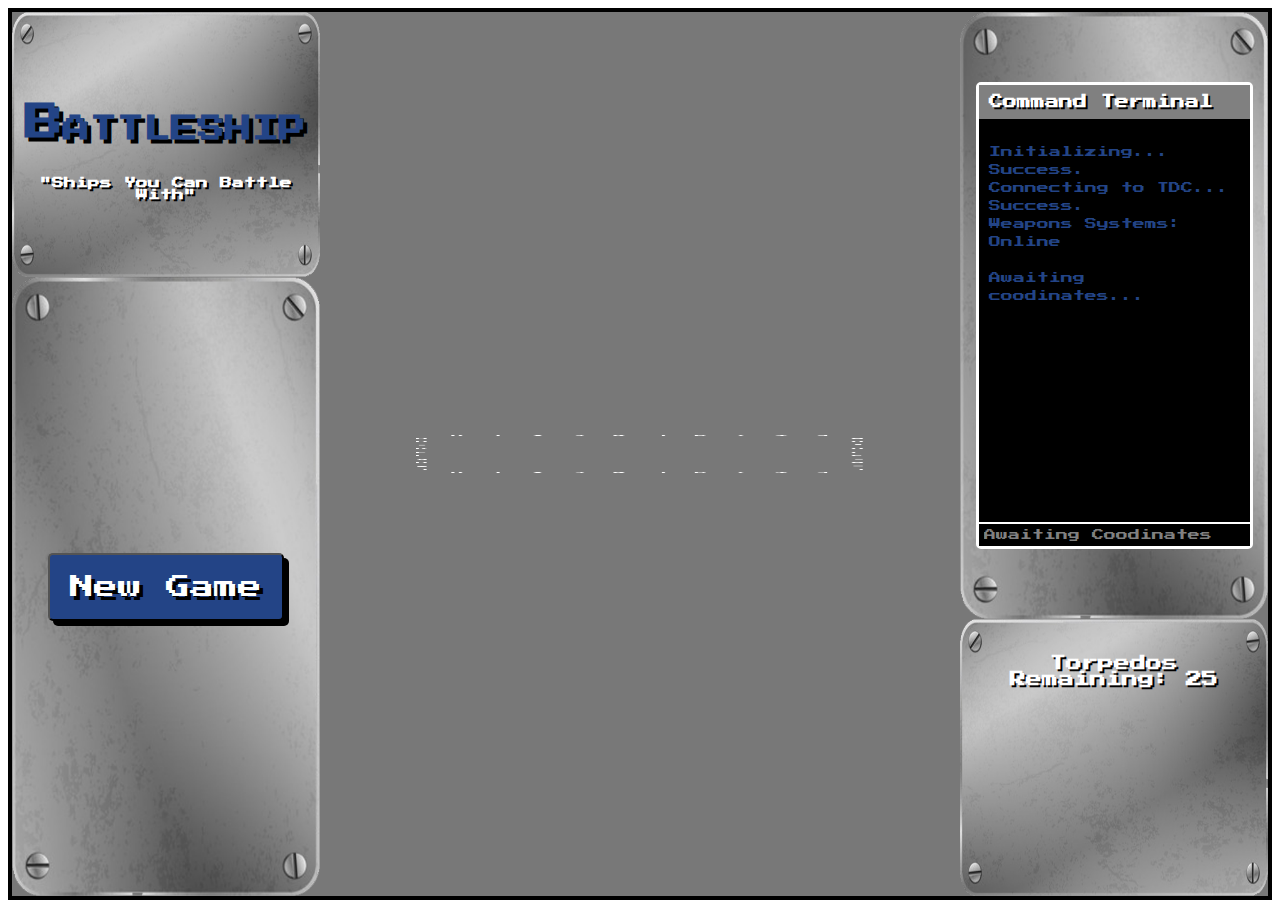
==== index.html @ 8d9e730e "renamed to index.html" ====
<html>
  <head>
    <script
    src="https://code.jquery.com/jquery-3.1.1.min.js"
    integrity="sha256-hVVnYaiADRTO2PzUGmuLJr8BLUSjGIZsDYGmIJLv2b8="
    crossorigin="anonymous"></script>

    <link href="https://fonts.googleapis.com/css?family=Press+Start+2P" rel="stylesheet">

    <script src="js/battleshipModel.js"></script>
    <script src="js/battleshipController.js"></script>
    <link type="text/css" rel="stylesheet" href="css/battleship.css"/>

    <title>Battleship</title>

  </head>
  <body>
    <div id="container">
      <div id="main">
        <div id="coordinates">
          <table id="board"></table>
        </div>
      </div>

      <div id="left">
        <div id="battleship">
          <h1>Battleship</h1>
          <h2>"Ships You Can Battle With"</h2>
        </div>
        <div id="buttonBank">
          <input type="button" value="New Game" id="newGame"/>
        </div>
      </div>

      <div id="right">
        <div id="console">
          <div id="consoleWindow">
            <h3>Command Terminal</h3>
            <div id="consoleText">
              <span id="str1">Initializing...</span>
              <span id="str2">Success.</span><br>
              <span id="str3">Connecting to TDC...</span>
              <span id="str4">Success.</span><br>
              <span id="str5">Weapons Systems: </span>
              <span id="str6">Online</span><br><br>
              <span class="objblink" id="str7">Awaiting coodinates...</span><br><br>
            </div>
            <input type="text" value="" placeholder="Awaiting Coodinates" id="consoleInput">
          </div>
        </div>
        <div id="torpedoBank">
          <h4 id="feedback">Torpedos Remaining: <span id="numTorpedos">25</span></h4>
          <div id="torpedoShelf"></div>
        </div>
      </div>

    </div>
  </body>
</html>
---- css/battleship.css ----
h1, h2, h3, h4, input, #consoleText {
  font-family: 'Press Start 2P', cursive;
}

h2, h3, h4 {
  color: white;
  text-shadow: 2px 2px #000000;
}

h1 {
  font-size: 3vw;
  color: #234486;
  font-variant: small-caps;
  text-shadow: 4px 4px #000000;
}

h2 {
  font-size: 12px;
  text-align: center;
}

h3 {
  background-color: gray;
  color: white;
  margin-top: 0;
  padding: 10px;
}

table {
  width: 70%;
  margin: auto;
  text-align: center;
  table-layout: fixed;
  background-image: url('../img/gridlines.png');
  background-size: 100% 100%;
  padding: 3%;
}

td {
  border: 2px solid black;
  width: 10%;
  position: relative;
  cursor: url('../img/crosshairs.png') 25 25, crosshair;
  background-color: rgba(120, 120, 120, 0.5);
}

td:after {
  content: '';
  display: block;
  margin-top: 100%;
}

td .content {
  position: absolute;
  top: 0;
  bottom: 0;
  left: 0;
  right: 0;
}

#container {
  display: flex;
  height: 100%;
  flex-flow: row wrap;
  border: 4px solid black;
  background-color: rgba(120, 120, 120, 1);
}

#battleship, #torpedoBank {
  background-image: url('../img/plateHorizontal.png');
  background-repeat: no-repeat;
  background-size: 100% 100%;
}

#buttonBank, #console {
  background-image: url('../img/plateVertical.png');
  background-repeat: no-repeat;
  background-size: 100% 100%;
}

#main {
  order: 1;
  flex-basis: 50%;
  flex-grow: 2;
  flex-shrink: 1;
  display: flex;
  justify-content: center;
  align-items: center;
  background-image: url('../img/sonar.gif');
  background-repeat: no-repeat;
  background-size: 100% 100%;
  border-radius: 80px;
}

#left {
  order: 0;
  flex-basis: 24%;
  flex-grow: 1;
  flex-shrink: 2;
}

#right {
  order: 2;
  flex-basis: 24%;
  flex-grow: 1;
  flex-shrink: 2;
  display: flex;
  flex-flow: column;
  justify-content: center;
  align-items: stretch;
}

#battleship {
  height: 30%;
  display: flex;
  align-items: center;
  justify-content: center;
  flex-flow: column wrap;
}

#buttonBank {
  height: 70%;
  display: flex;
  align-items: center;
  justify-content: center;
  flex-flow: column wrap;
}

#console {
  height: 70%;
  padding: 5%;
  display: flex;
  align-items: center;
}

#consoleWindow {
  background-color: black;
  border: white 3px solid;
  height: 80%;
  border-radius: 5px;
  font-size: 12px;
  flex-grow: 1;
  display: flex;
  flex-flow: column;
  align-items: stretch;
}

#consoleText {
  color: #234486;
  flex-grow: 30;
  line-height: 150%;
  padding: 10px;
  max-height: 100%;
  overflow-y: scroll;
}

#consoleText::-webkit-scrollbar {
  width: 12px;
  -webkit-scrollbar-button: end;
}

#consoleText::-webkit-scrollbar-track {
  -webkit-box-shadow: inset 0 0 6px rgba(120,120,120,0.3);
  border-radius: 10px;
}

#consoleText::-webkit-scrollbar-thumb {
  background-color: #234486;
  border-radius: 10px;
  -webkit-box-shadow: inset 0 0 6px rgba(120,120,120,0.5);
}

#consoleInput {
  color: green;
  background-color: black;
  width: 100%;
  border: none;
  border-top: white 2px solid;
  padding: 5px;
}

#consoleInput,
textarea {
    font-size: 12px;
    padding: 5px;
    color: #234486;
    text-shadow: 0px 0px 0px #000;
}

#consoleInput::-webkit-input-placeholder,
textarea::-webkit-input-placeholder {
    color: gray;
    text-shadow: none;
    -webkit-text-fill-color: initial;
}

#torpedoBank {
  text-align: center;
  height: 30%;
  padding: 5%;
}

#torpedoShelf {
  margin: 0 auto;
  max-height: 80%;
}

#show, #newGame {
  font-size: 24px;
  margin: 20px auto;
  display: block;
  color: white;
  text-shadow: 4px 4px #000000;
  background-color: #234486;
  padding: 20px;
  box-shadow: 5px 5px black;
  border-radius: 5px;
  cursor: url('../img/crosshairs.png') 25 25, crosshair;
}

.hit {
  background-color: gray;
  background-image: url('../img/torpedo.png');
  background-repeat: no-repeat;
  background-size: cover;
  cursor: not-allowed;
 }

.miss {
 background-color: red;
 cursor: not-allowed;
}

.torpedoImg {
  max-height: 40px;
  min-height: 30px;
}

@-webkit-keyframes blink {
    0% {
        opacity:1;
    }
    50% {
        opacity:0;
    }
    100% {
        opacity:1;
    }
}
@-moz-keyframes blink {
    0% {
        opacity:1;
    }
    50% {
        opacity:0;
    }
    100% {
        opacity:1;
    }
}

.objblink {
-webkit-transition: all 1s ease-in-out;
    -moz-transition: all 1s ease-in-out;
    -o-transition: all 1s ease-in-out;
    -ms-transition: all 1s ease-in-out;
    transition: all 1s ease-in-out;

    -webkit-animation-direction: normal;
    -webkit-animation-duration: 2s;
    -webkit-animation-iteration-count: infinite;
    -webkit-animation-name: blink;
    -webkit-animation-timing-function: ease-in-out;

-moz-animation-direction: normal;
    -moz-animation-duration: 2s;
    -moz-animation-iteration-count: infinite;
    -moz-animation-name: blink;
    -moz-animation-timing-function: ease-in-out;
}
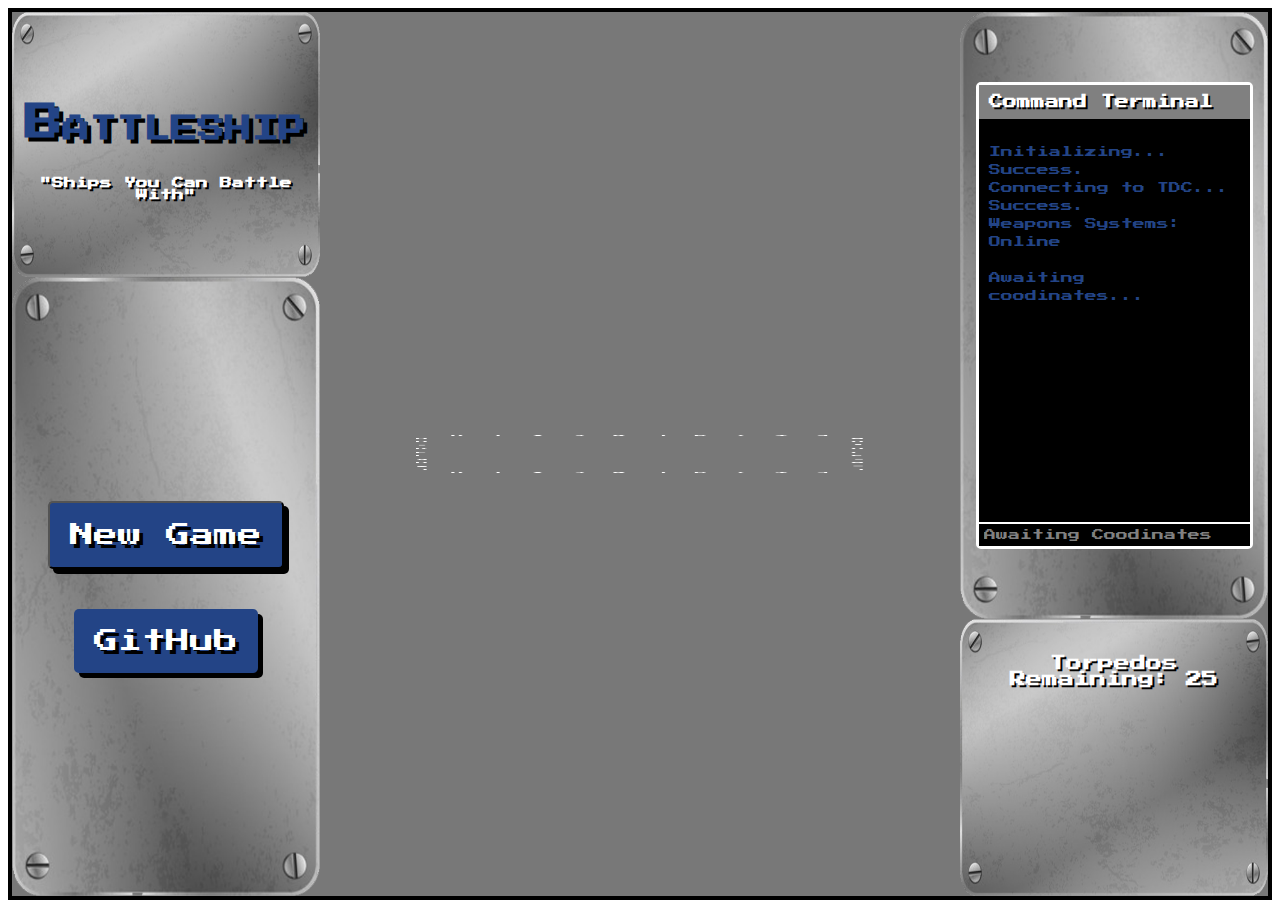
==== commit f98b0592: "added README, gameplay prompt on page load" ====
--- a/index.html
+++ b/index.html
@@ -29,6 +29,7 @@
         </div>
         <div id="buttonBank">
           <input type="button" value="New Game" id="newGame"/>
+          <a href="https://github.com/cmfasulo/Battleship" target="_blank" id="github">GitHub</a>
         </div>
       </div>
 
--- a/css/battleship.css
+++ b/css/battleship.css
@@ -1,4 +1,4 @@
-h1, h2, h3, h4, input, #consoleText {
+h1, h2, h3, h4, input, a, #consoleText {
   font-family: 'Press Start 2P', cursive;
 }
 
@@ -56,6 +56,10 @@
   bottom: 0;
   left: 0;
   right: 0;
+}
+
+a {
+  text-decoration: none;
 }
 
 #container {
@@ -205,7 +209,7 @@
   max-height: 80%;
 }
 
-#show, #newGame {
+#show, #newGame, #github {
   font-size: 24px;
   margin: 20px auto;
   display: block;
